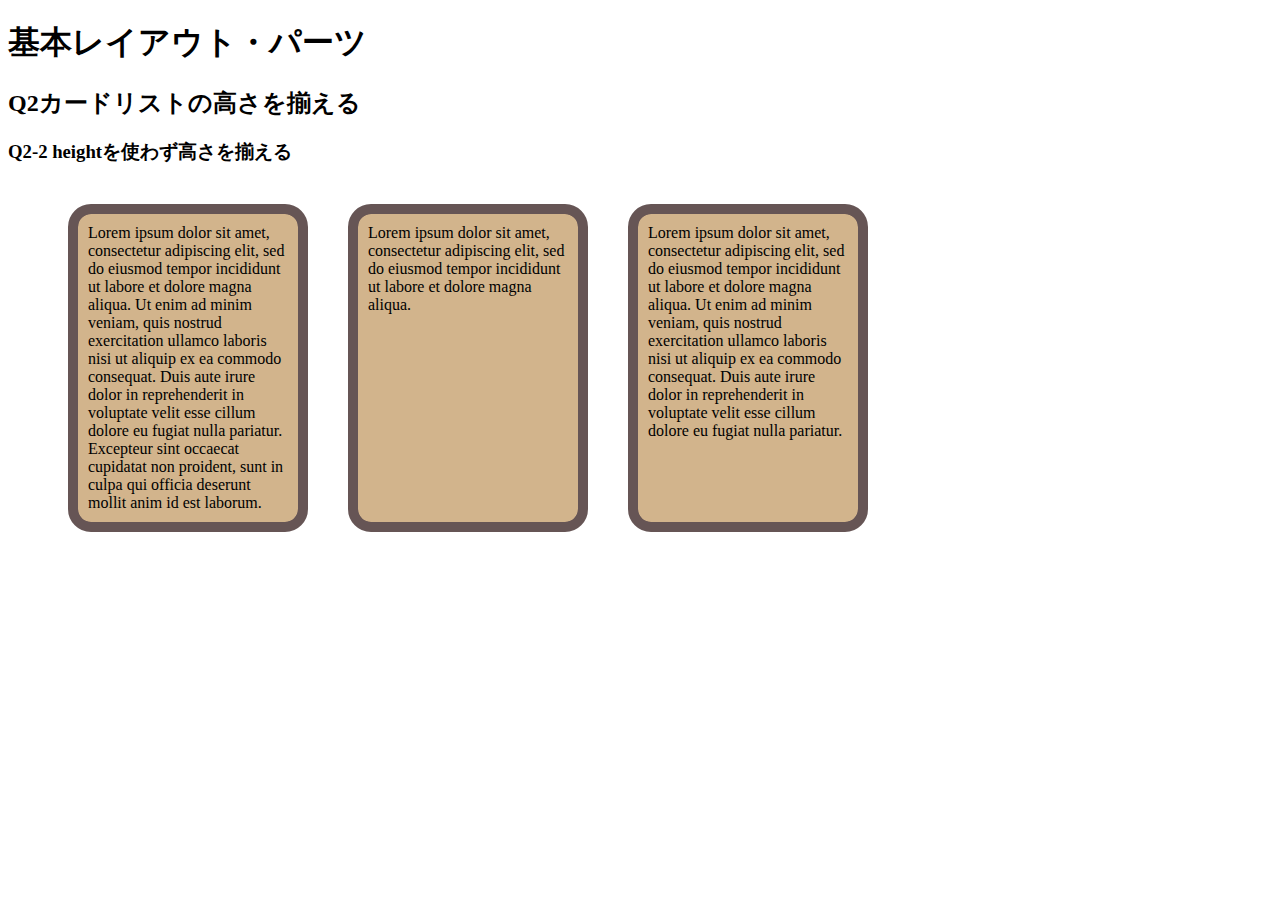
==== q2/q2/index.html @ 33bbd431 "first commit" ====
<!DOCTYPE html>
<html lang="ja">

<head>
  <meta charset="UTF-8">
  <meta name="viewport" content="width=device-width, initial-scale=1.0">
  <link rel="stylesheet" href="./css/reset.css">
  <link rel="stylesheet" href="./css/base.css">
  <link rel="stylesheet" href="./css/style.css">
  <title>LayoutParts-Q2</title>
</head>

<body>
  <div>
    <h1 class="title">基本レイアウト・パーツ</h1>
    <h2 class="sub--title">Q2カードリストの高さを揃える</h2>
    <h3 class="question--title">Q2-2 heightを使わず高さを揃える</h3>
    <!-- １つ目の文章 -->
    <!--
      Lorem ipsum dolor sit amet, consectetur adipiscing elit, sed do eiusmod tempor incididunt
      ut labore et dolore magna
      aliqua. Ut enim ad minim veniam, quis nostrud exercitation ullamco laboris nisi ut aliquip ex ea commodo
      consequat. Duis
      aute irure dolor in reprehenderit in voluptate velit esse cillum dolore eu fugiat nulla pariatur. Excepteur sint
      occaecat cupidatat non proident, sunt in culpa qui officia deserunt mollit anim id est laborum.
  -->

    <!-- 2つ目の文章 -->
    <!--
      Lorem ipsum dolor sit amet, consectetur adipiscing elit, sed do eiusmod tempor incididunt
      ut labore et dolore magna
    -->

    <!-- 3つ目の文章 -->
    <!--
      Lorem ipsum dolor sit amet, consectetur adipiscing elit, sed do eiusmod tempor incididunt
      ut labore et dolore magna
      aliqua. Ut enim ad minim veniam, quis nostrud exercitation ullamco laboris nisi ut aliquip ex ea commodo
      consequat. Duis
      aute irure dolor in reprehenderit in voluptate velit esse cillum dolore eu fugiat nulla pariatur.
    -->
    <!-- Q2の回答はここから -->
    <ul class="list">
      <li class="card">
        Lorem ipsum dolor sit amet, consectetur adipiscing elit, sed do eiusmod tempor incididunt
        ut labore et dolore magna
        aliqua. Ut enim ad minim veniam, quis nostrud exercitation ullamco laboris nisi ut aliquip ex ea commodo
        consequat. Duis
        aute irure dolor in reprehenderit in voluptate velit esse cillum dolore eu fugiat nulla pariatur. Excepteur sint
        occaecat cupidatat non proident, sunt in culpa qui officia deserunt mollit anim id est laborum.
      </li>
      <li class="card">
        Lorem ipsum dolor sit amet, consectetur adipiscing elit, sed do eiusmod tempor incididunt
        ut labore et dolore magna aliqua.
      </li>
      <li class="card">
        Lorem ipsum dolor sit amet, consectetur adipiscing elit, sed do eiusmod tempor incididunt
        ut labore et dolore magna
        aliqua. Ut enim ad minim veniam, quis nostrud exercitation ullamco laboris nisi ut aliquip ex ea commodo
        consequat. Duis
        aute irure dolor in reprehenderit in voluptate velit esse cillum dolore eu fugiat nulla pariatur.  
      </li>
    </ul>
    <!-- Q2の回答はここまで -->

  </div>
</body>

</html>
---- q2/q2/css/style.css ----
@charset "UTF-8";
/* 回答はここから */
.list{
display: flex;
}
.card{
width: 200px;
padding: 10px;
margin: 30px;
outline: 10px solid #655;
box-shadow: 0 0 0 6px #655;
border-radius: 13px;
background: #d2b48c;
list-style: none;
}
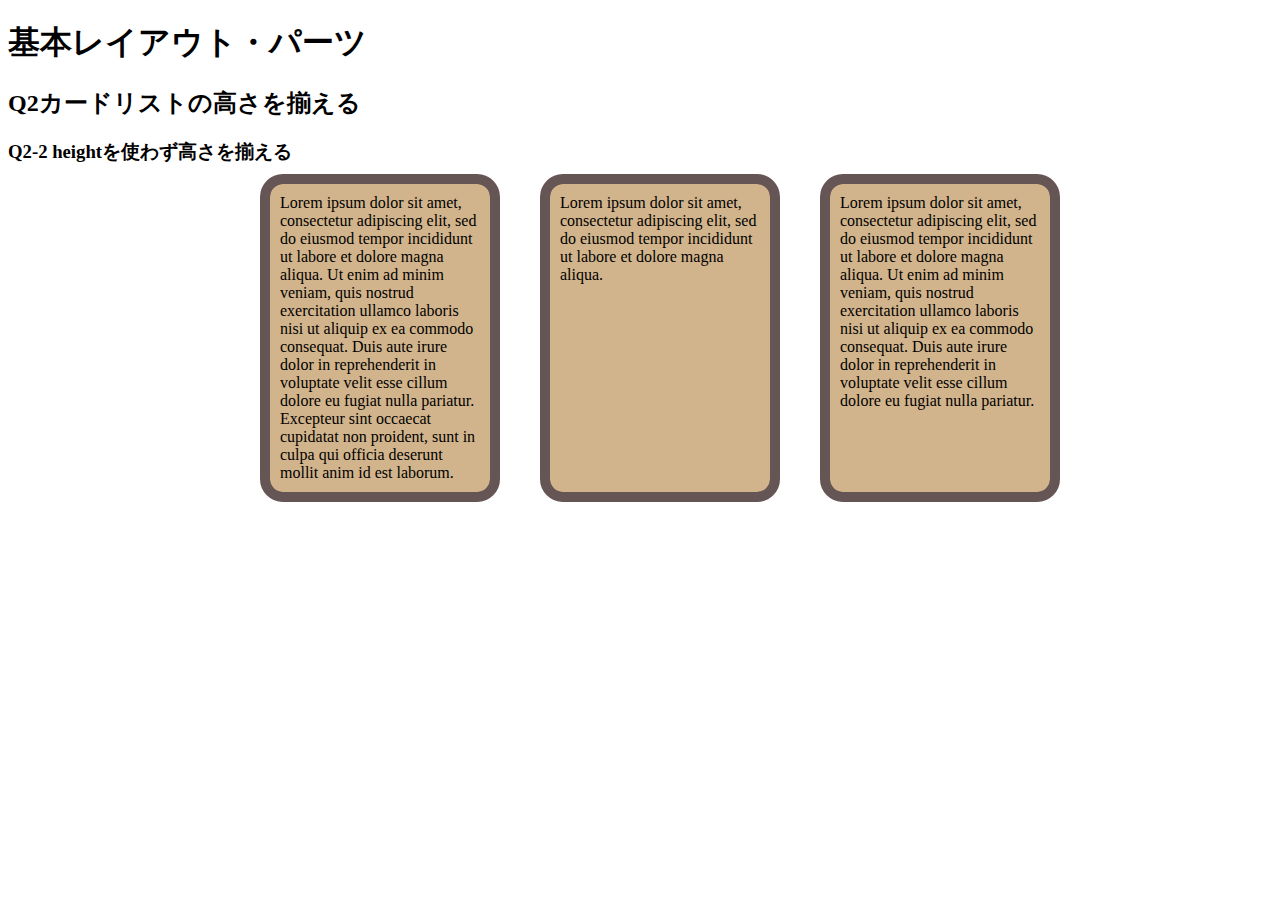
==== commit 42c9af95: "Q2修正後" ====
--- a/q2/q2/index.html
+++ b/q2/q2/index.html
@@ -60,6 +60,7 @@
         consequat. Duis
         aute irure dolor in reprehenderit in voluptate velit esse cillum dolore eu fugiat nulla pariatur.  
       </li>
+
     </ul>
     <!-- Q2の回答はここまで -->
 
--- a/q2/q2/css/style.css
+++ b/q2/q2/css/style.css
@@ -2,14 +2,19 @@
 /* 回答はここから */
 .list{
 display: flex;
+justify-content: center;
 }
 .card{
 width: 200px;
 padding: 10px;
-margin: 30px;
+margin-right: 60px;
 outline: 10px solid #655;
 box-shadow: 0 0 0 6px #655;
 border-radius: 13px;
 background: #d2b48c;
 list-style: none;
+}
+
+li:last-child{
+margin-right: 0px;
 }